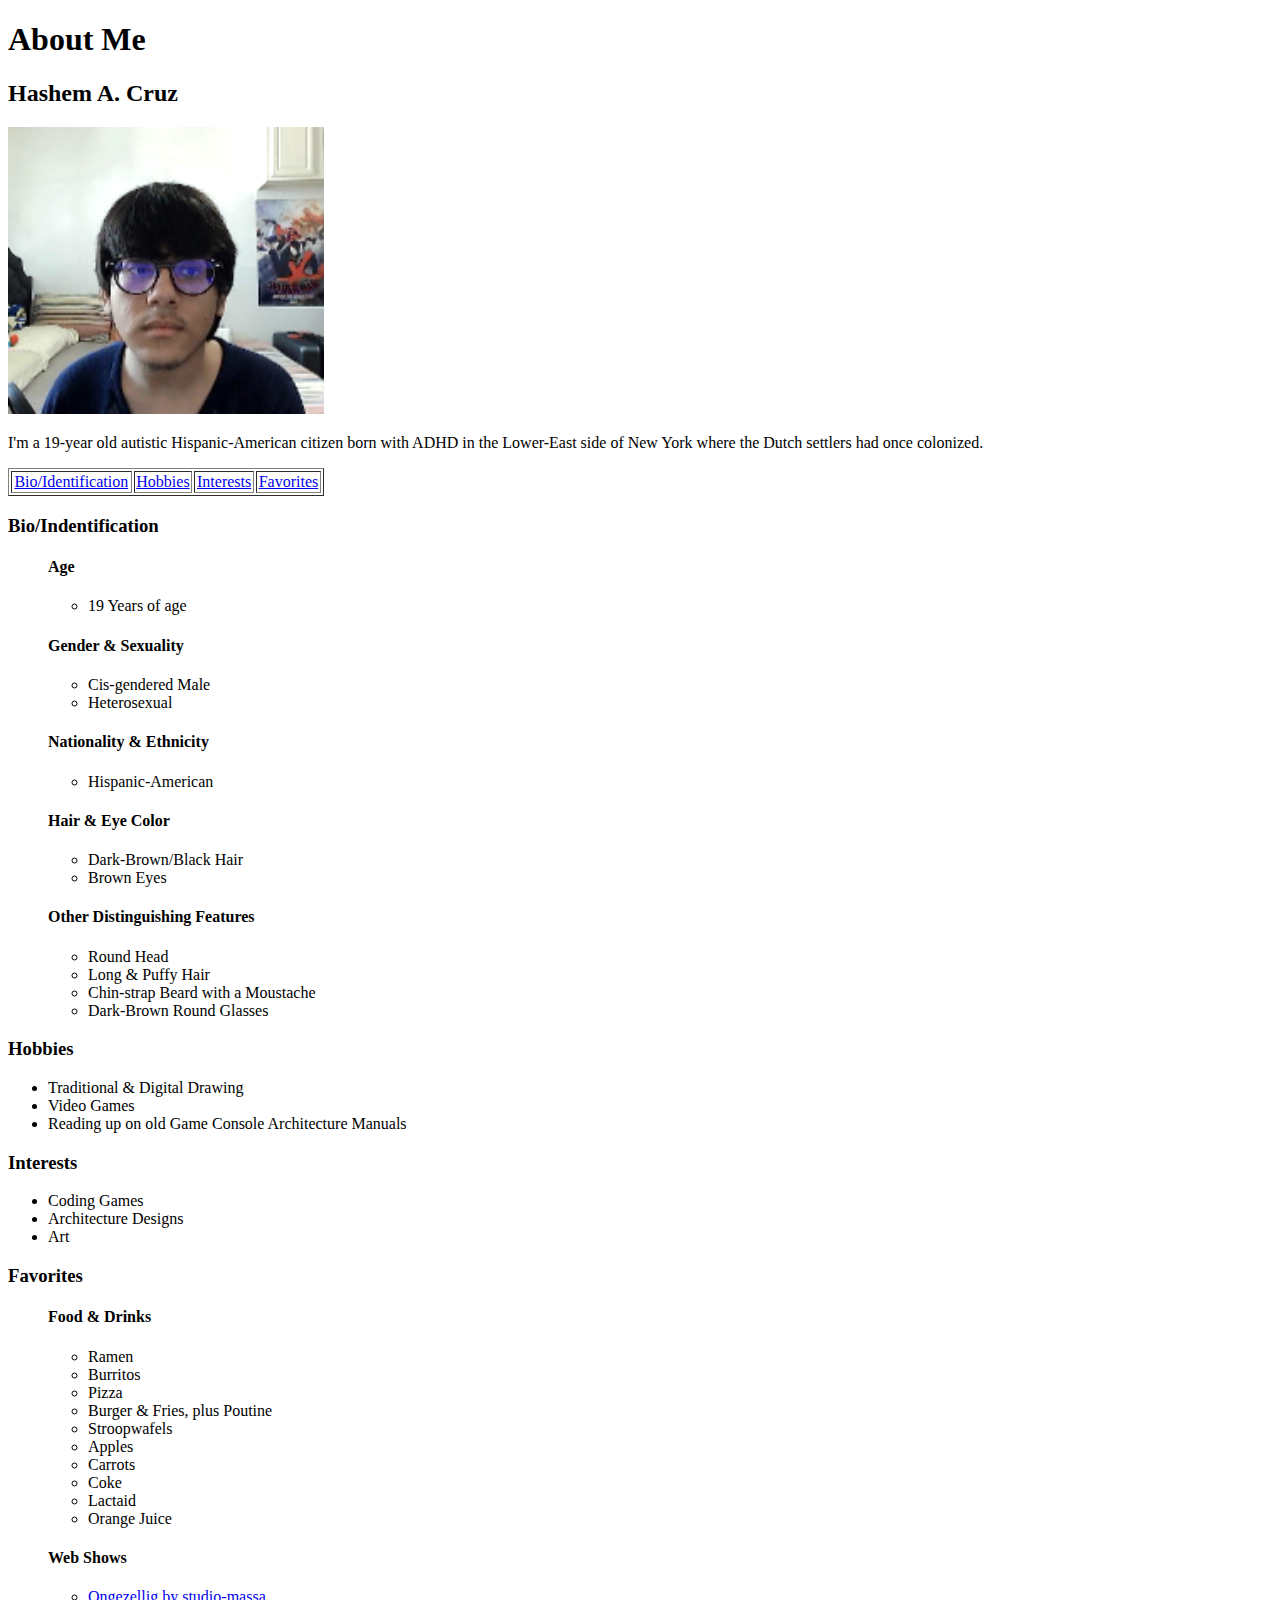
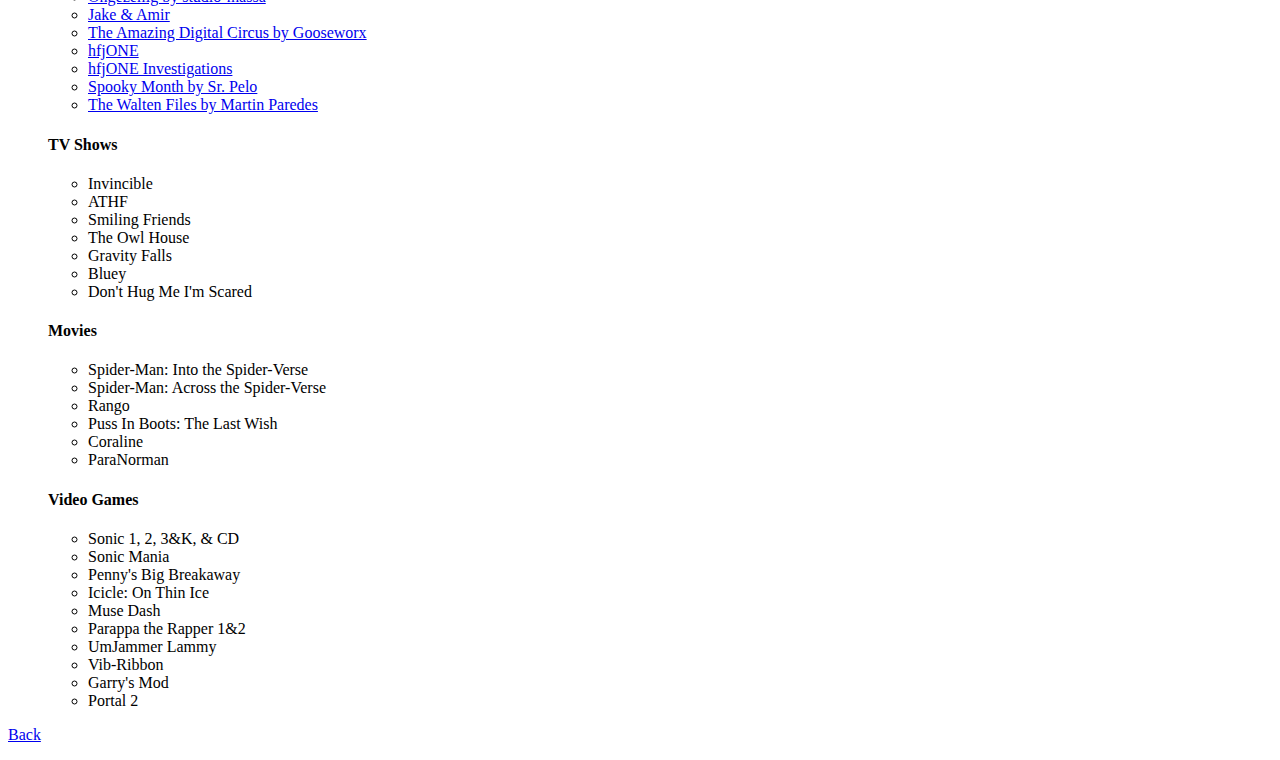
==== Module-1-Introduction-to-Software-Engineering/Lesson-4-HTML-CSS-Basics/practice/about-me.html @ fe70257c "began working on HTML_02Apr24-15h52" ====
<!doctype html>
<html lang="en">
    <title>About Me_2Apr24-12h02</title>

    <main>

    <head>
        <h1 id="home">About Me</h1>
    </head>

    <body>
        <h2>Hashem A. Cruz</h2>
        <img src="../resources/ProfPic4Teams_2024-03-18 102226.png" height=25% width=25% alt="a pic of a long-haired boy"/>
        <p>I'm a 19-year old autistic Hispanic-American citizen born with ADHD in the Lower-East side of New York where the Dutch settlers had once colonized.</p>
        <table width="25%" border="1px">
            <td align="center"><a href="#bio">Bio/Identification</a></td>
            <td align="center"><a href="#hobbies">Hobbies</a></td>
            <td align="center"><a href="#interests">Interests</a></td>
            <td align="center"><a href="#favorites">Favorites</a></td>
        </table>
        <h3 id="bio">Bio/Indentification</h3>
        <ul>
            <h4>Age</h4>
            <ul>
                <li>19 Years of age</li>
            </ul>
            <h4>Gender & Sexuality</h4>
            <ul>
                <li>Cis-gendered Male</li>
                <li>Heterosexual</li>
            </ul>
            <h4>Nationality & Ethnicity</h4>
            <ul>
                <li>Hispanic-American</li>
            </ul>
            <h4>Hair & Eye Color</h4>
            <ul>
                <li>Dark-Brown/Black Hair</li>
                <li>Brown Eyes</li>
            </ul>
            <h4>Other Distinguishing Features</h4>
            <ul>
                <li>Round Head</li>
                <li>Long & Puffy Hair</li>
                <li>Chin-strap Beard with a Moustache</li>
                <li>Dark-Brown Round Glasses</li>
            </ul>
        </ul>
        <h3 id="hobbies">Hobbies</h3>
        <ul>
            <li>Traditional & Digital Drawing</li>
            <li>Video Games</li>
            <li>Reading up on old Game Console Architecture Manuals</li>
        </ul>
        <h3 id="interests">Interests</h3>
        <ul>
            <li>Coding Games</li>
            <li>Architecture Designs</li>
            <li>Art</li>
        </ul>
        <h3 id="favorites">Favorites</h3>
            <ul>
                <h4>Food & Drinks</h4>
            <ul>
                <li>Ramen</li>
                <li>Burritos</li>
                <li>Pizza</li>
                <li>Burger & Fries, plus Poutine</li>
                <li>Stroopwafels</li>
                <li>Apples</li>
                <li>Carrots</li>
                <li>Coke</li>
                <li>Lactaid</li>
                <li>Orange Juice</li>
            </ul>
            <h4>Web Shows</h4>
            <ul>
                <li>
                    <a href="https://www.youtube.com/watch?v=-tt2ZmH-3uc&list=PL74xirYl0xJCxEKhMNfbO5YxBaP5CFeOX" target="_blank">
                        Ongezellig by studio-massa
                    </a>
                </li>
                <li>
                    <a href="https://www.youtube.com/playlist?list=PL8WEHjU-hK_6SSza5t3DJ57ruDs4pBKhk" target="_blank">
                        Jake & Amir
                    </a>
                </li>
                <li>
                    <a href="https://www.youtube.com/watch?v=HwAPLk_sQ3w&list=PLHovnlOusNLgvAbnxluXCVB3KLj8e4QB-" target="_blank">
                        The Amazing Digital Circus by Gooseworx
                    </a>
                </li>
                <li>
                    <a href="https://www.youtube.com/watch?v=JRvyRLQAYrM&list=PLibm-rpGR0iAeZDPkQdErNFzdBpnSe1hv" target="_blank">
                        hfjONE
                    </a>
                </li>
                <li>
                    <a href="https://www.youtube.com/watch?v=cE2hd1mKDZM&list=PLibm-rpGR0iD8pJdfYJCFtw4OZUxuUCuM" target="_blank">
                        hfjONE Investigations
                    </a>
                </li>
                <li>
                    <a href="https://www.youtube.com/watch?v=PmzwhVE5Ly4&list=PLlgnRq26EmwJ-sDDKtiaVj-fuIGwrzCYG" target="_blank">
                        Spooky Month by Sr. Pelo
                    </a>
                </li>
                <li>
                    <a href="https://www.youtube.com/watch?v=uShQXE1Dla8&list=PLS2QQK4hEK511TJjrkH8L12UYsVnOfgQs" target="_blank">
                        The Walten Files by Martin Paredes
                    </a>
                </li>
            </ul>
            <h4>TV Shows</h4>
            <ul>
                <li>Invincible</li>
                <li>ATHF</li>
                <li>Smiling Friends</li>
                <li>The Owl House</li>
                <li>Gravity Falls</li>
                <li>Bluey</li>
                <li>Don't Hug Me I'm Scared</li>
            </ul>
            <h4>Movies</h4>
            <ul>
                <li>Spider-Man: Into the Spider-Verse</li>
                <li>Spider-Man: Across the Spider-Verse</li>
                <li>Rango</li>
                <li>Puss In Boots: The Last Wish</li>
                <li>Coraline</li>
                <li>ParaNorman</li>
            </ul>
            <h4>Video Games</h4>
            <ul>
                <li>Sonic 1, 2, 3&K, & CD</li>
                <li>Sonic Mania</li>
                <li>Penny's Big Breakaway</li>
                <li>Icicle: On Thin Ice</li>
                <li>Muse Dash</li>
                <li>Parappa the Rapper 1&2</li>
                <li>UmJammer Lammy</li>
                <li>Vib-Ribbon</li>
                <li>Garry's Mod</li>
                <li>Portal 2</li>
            </ul>
            </ul>
    </body>
    <p><a href="#home">Back</a></p>
    </main>
</html>
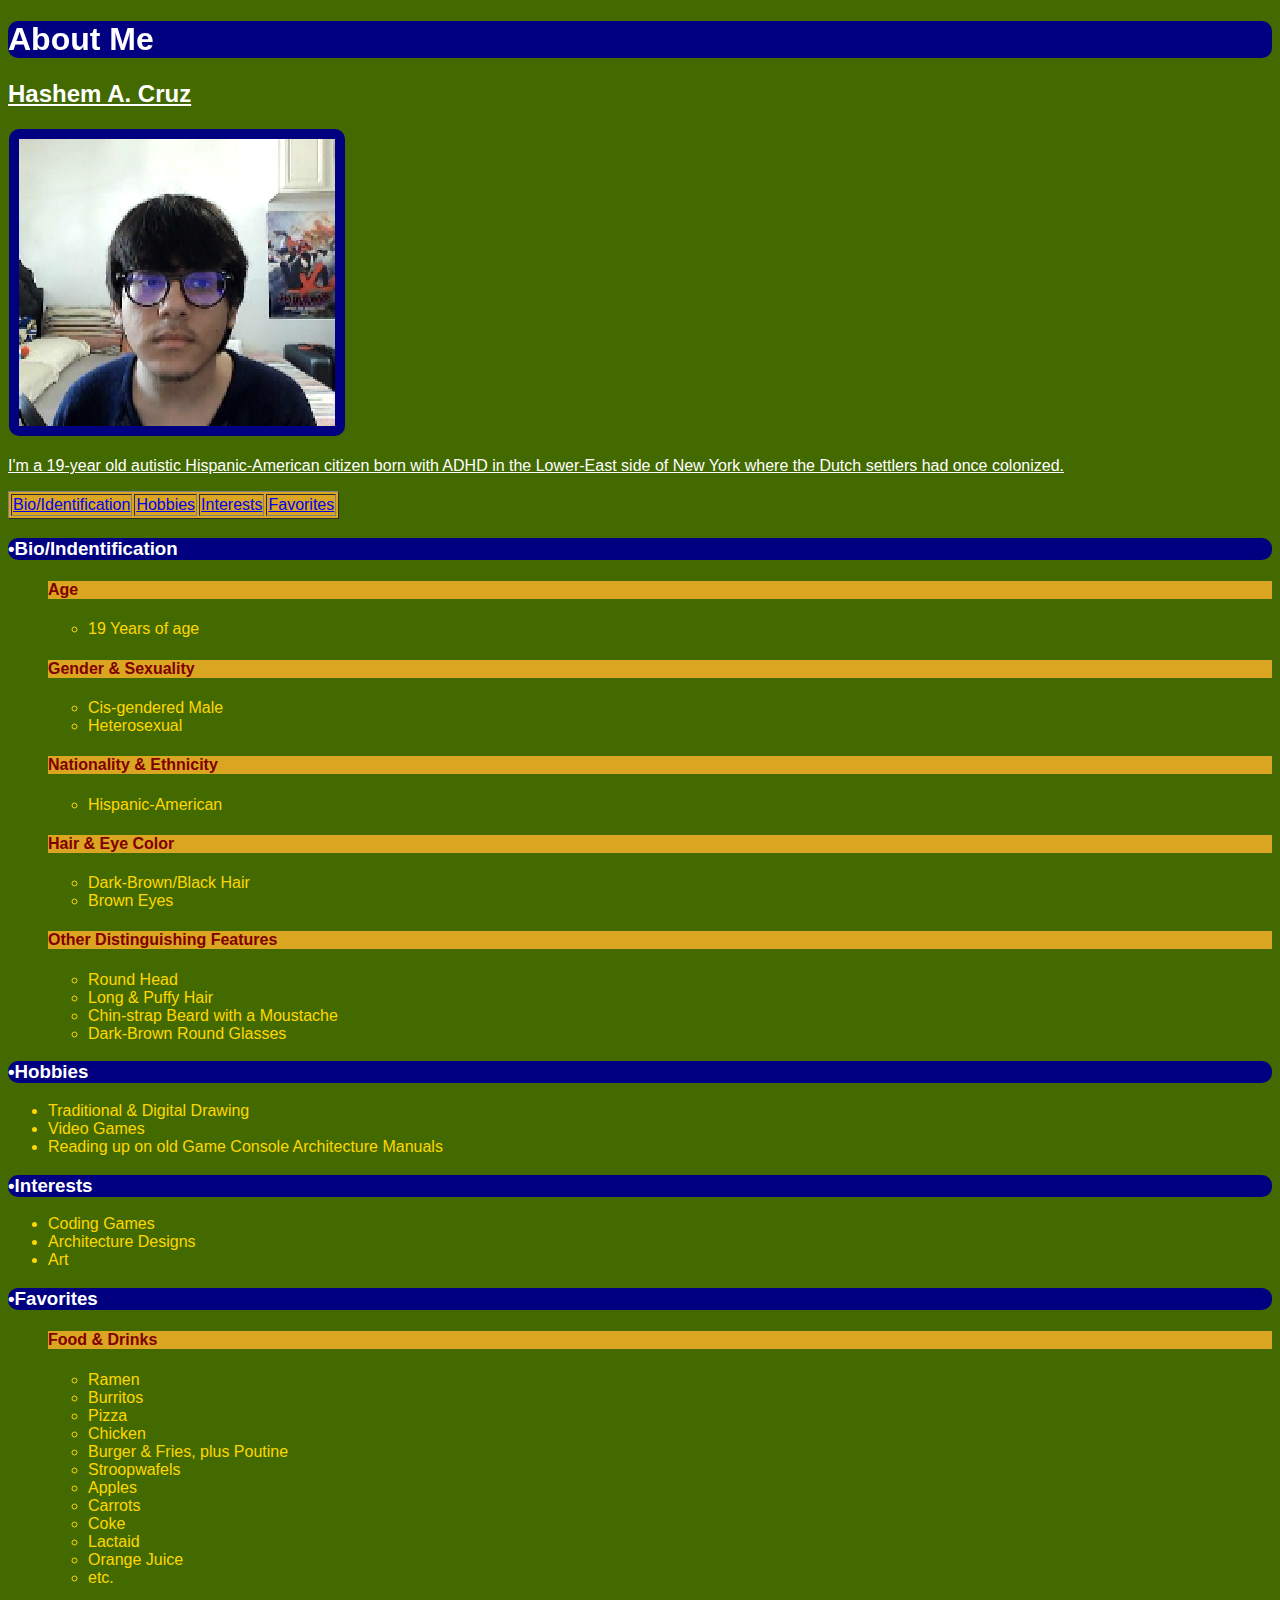
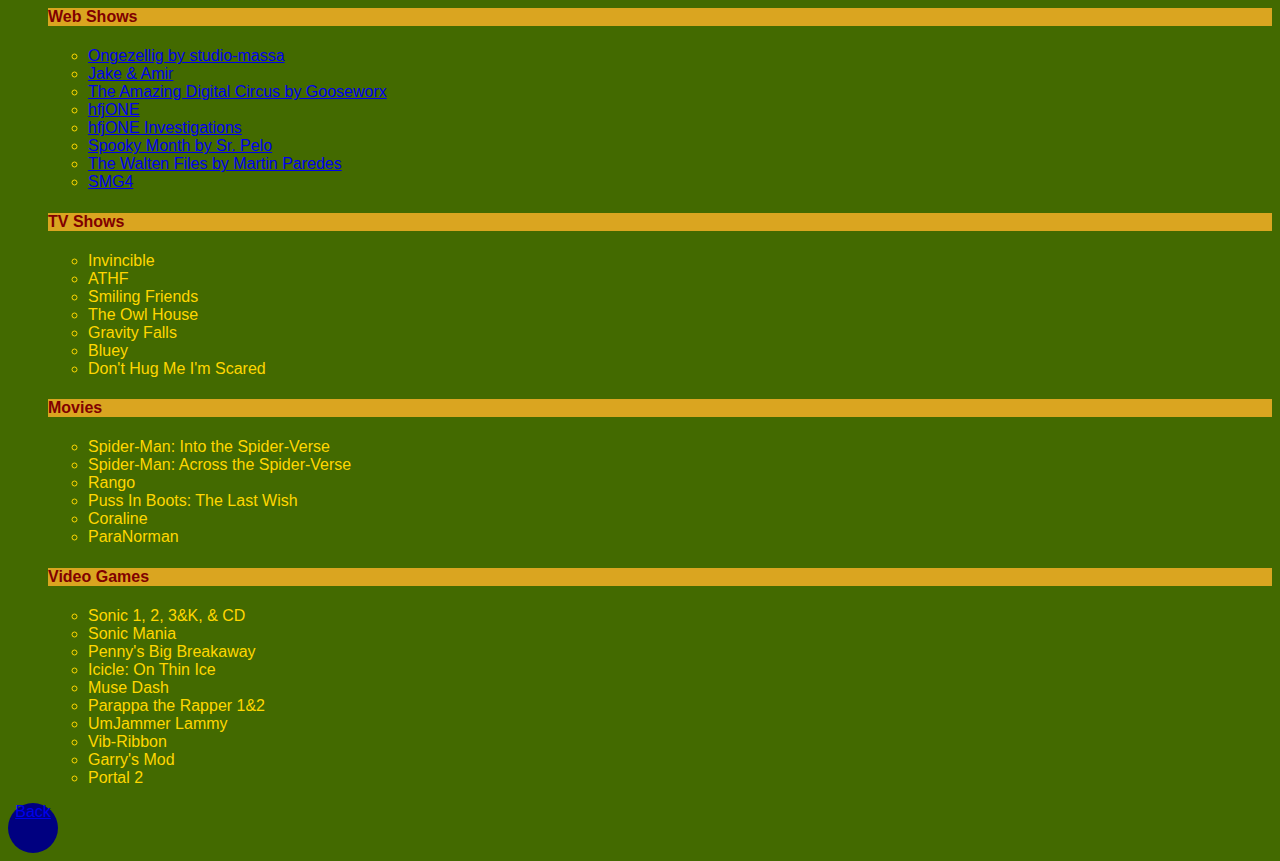
==== commit 01f5738e: "got into CSS already_03Apr24-20h18" ====
--- a/Module-1-Introduction-to-Software-Engineering/Lesson-4-HTML-CSS-Basics/practice/about-me.html
+++ b/Module-1-Introduction-to-Software-Engineering/Lesson-4-HTML-CSS-Basics/practice/about-me.html
@@ -1,17 +1,20 @@
 <!doctype html>
 <html lang="en">
-    <title>About Me_2Apr24-12h02</title>
+<title>About Me_2Apr24-12h02</title>
 
-    <main>
+<main id="home">
+    <link rel="stylesheet" href="style-appearance.css">
 
     <head>
-        <h1 id="home">About Me</h1>
+        <h1>About Me</h1>
     </head>
 
     <body>
-        <h2>Hashem A. Cruz</h2>
-        <img src="../resources/ProfPic4Teams_2024-03-18 102226.png" height=25% width=25% alt="a pic of a long-haired boy"/>
-        <p>I'm a 19-year old autistic Hispanic-American citizen born with ADHD in the Lower-East side of New York where the Dutch settlers had once colonized.</p>
+        <h2><u>Hashem A. Cruz</u></h2>
+        <img src="../resources/ProfPic4Teams_2024-03-18 102226.png" height=25% width=25%
+            alt="a pic of a long-haired boy" />
+        <p><u>I'm a 19-year old autistic Hispanic-American citizen born with ADHD in the Lower-East side of New York where
+            the Dutch settlers had once colonized.</u></p>
         <table width="25%" border="1px">
             <td align="center"><a href="#bio">Bio/Identification</a></td>
             <td align="center"><a href="#hobbies">Hobbies</a></td>
@@ -59,12 +62,13 @@
             <li>Art</li>
         </ul>
         <h3 id="favorites">Favorites</h3>
-            <ul>
-                <h4>Food & Drinks</h4>
+        <ul>
+            <h4>Food & Drinks</h4>
             <ul>
                 <li>Ramen</li>
                 <li>Burritos</li>
                 <li>Pizza</li>
+                <li>Chicken</li>
                 <li>Burger & Fries, plus Poutine</li>
                 <li>Stroopwafels</li>
                 <li>Apples</li>
@@ -72,42 +76,55 @@
                 <li>Coke</li>
                 <li>Lactaid</li>
                 <li>Orange Juice</li>
+                <li>etc.</li>
             </ul>
             <h4>Web Shows</h4>
             <ul>
                 <li>
-                    <a href="https://www.youtube.com/watch?v=-tt2ZmH-3uc&list=PL74xirYl0xJCxEKhMNfbO5YxBaP5CFeOX" target="_blank">
+                    <a href="https://www.youtube.com/watch?v=-tt2ZmH-3uc&list=PL74xirYl0xJCxEKhMNfbO5YxBaP5CFeOX"
+                        target="_blank" class="urlLink">
                         Ongezellig by studio-massa
                     </a>
                 </li>
                 <li>
-                    <a href="https://www.youtube.com/playlist?list=PL8WEHjU-hK_6SSza5t3DJ57ruDs4pBKhk" target="_blank">
+                    <a href="https://www.youtube.com/playlist?list=PL8WEHjU-hK_6SSza5t3DJ57ruDs4pBKhk" target="_blank" 
+                        class="urlLink">
                         Jake & Amir
                     </a>
                 </li>
                 <li>
-                    <a href="https://www.youtube.com/watch?v=HwAPLk_sQ3w&list=PLHovnlOusNLgvAbnxluXCVB3KLj8e4QB-" target="_blank">
+                    <a href="https://www.youtube.com/watch?v=HwAPLk_sQ3w&list=PLHovnlOusNLgvAbnxluXCVB3KLj8e4QB-"
+                        target="_blank" class="urlLink">
                         The Amazing Digital Circus by Gooseworx
                     </a>
                 </li>
                 <li>
-                    <a href="https://www.youtube.com/watch?v=JRvyRLQAYrM&list=PLibm-rpGR0iAeZDPkQdErNFzdBpnSe1hv" target="_blank">
+                    <a href="https://www.youtube.com/watch?v=JRvyRLQAYrM&list=PLibm-rpGR0iAeZDPkQdErNFzdBpnSe1hv"
+                        target="_blank" class="urlLink">
                         hfjONE
                     </a>
                 </li>
                 <li>
-                    <a href="https://www.youtube.com/watch?v=cE2hd1mKDZM&list=PLibm-rpGR0iD8pJdfYJCFtw4OZUxuUCuM" target="_blank">
+                    <a href="https://www.youtube.com/watch?v=cE2hd1mKDZM&list=PLibm-rpGR0iD8pJdfYJCFtw4OZUxuUCuM"
+                        target="_blank" class="urlLink">
                         hfjONE Investigations
                     </a>
                 </li>
                 <li>
-                    <a href="https://www.youtube.com/watch?v=PmzwhVE5Ly4&list=PLlgnRq26EmwJ-sDDKtiaVj-fuIGwrzCYG" target="_blank">
+                    <a href="https://www.youtube.com/watch?v=PmzwhVE5Ly4&list=PLlgnRq26EmwJ-sDDKtiaVj-fuIGwrzCYG"
+                        target="_blank" class="urlLink">
                         Spooky Month by Sr. Pelo
                     </a>
                 </li>
                 <li>
-                    <a href="https://www.youtube.com/watch?v=uShQXE1Dla8&list=PLS2QQK4hEK511TJjrkH8L12UYsVnOfgQs" target="_blank">
+                    <a href="https://www.youtube.com/watch?v=uShQXE1Dla8&list=PLS2QQK4hEK511TJjrkH8L12UYsVnOfgQs"
+                        target="_blank" class="urlLink">
                         The Walten Files by Martin Paredes
+                    </a>
+                </li>
+                <li>
+                    <a href="https://www.youtube.com/@SMG4" target="_blank" class="urlLink">
+                        SMG4
                     </a>
                 </li>
             </ul>
@@ -143,8 +160,11 @@
                 <li>Garry's Mod</li>
                 <li>Portal 2</li>
             </ul>
-            </ul>
+        </ul>
     </body>
-    <p><a href="#home">Back</a></p>
-    </main>
+    <div>
+        <p><a href="#home">Back</a></p>
+    </div>
+</main>
+
 </html>--- a/Module-1-Introduction-to-Software-Engineering/Lesson-4-HTML-CSS-Basics/practice/style-appearance.css
+++ b/Module-1-Introduction-to-Software-Engineering/Lesson-4-HTML-CSS-Basics/practice/style-appearance.css
@@ -0,0 +1,86 @@
+/*the main text*/
+main{
+    color:white;
+    font-family: 'Optima Medium', sans-serif;
+}
+
+/*headers*/
+h1{
+    background-color: navy;
+    border-radius: 10px;
+    position: sticky;
+    top: 0px;
+}
+
+h2{
+    background-color: rgb(67, 106, 0);
+    position: sticky;
+    top: 35px;
+}
+
+h3{
+    background-color: navy;
+    border-radius: 10px
+}
+
+h3::before{
+    content: "•";
+}
+
+h4{
+    background-color:goldenrod;
+    color:maroon;
+}
+
+/*my profile pic*/
+img{
+    background-color: navy;
+    border-radius: 10px;
+    padding: 10px;
+    margin: 1px;
+    image-rendering: pixelated;
+}
+
+/*background*/
+body{
+    background-color:rgb(67, 106, 0);
+}
+
+/*table*/
+table{
+    background-color: goldenrod;
+    position: sticky;
+    top: 65px;
+}
+
+td:hover{
+    background-color: gold;
+    color:black
+}
+
+td:active{
+    background-color:white;
+    color: white
+}
+
+li{
+    color:gold;
+}
+
+/*URL links*/
+.urlLink:hover{
+    background-color:olive;
+}
+
+.urlLink:active{
+    background-color:white;
+}
+
+div{
+    color:white;
+    background-color: navy;
+    width:50px;
+    height:50px;
+    border-radius:50px;
+    text-align: center;
+}